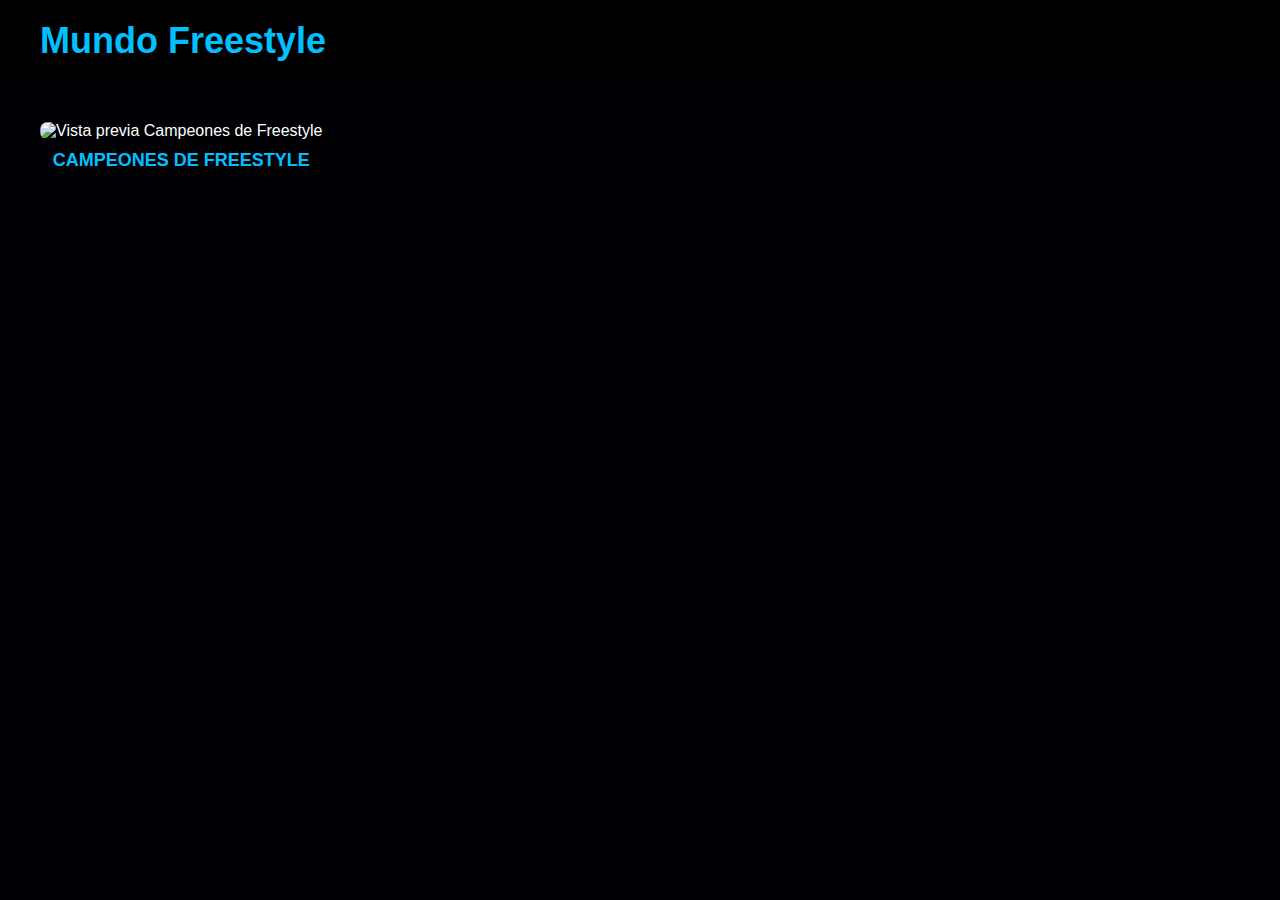
==== index.html @ cba4eaf8 "index.html" ====
<!DOCTYPE html>
<html lang="en">

<head>
    <meta charset="UTF-8">
    <meta name="viewport" content="width=device-width, initial-scale=1.0">
    <title>Mundo Freestyle</title>
    <style>
        body {
            background-color: #000005;
            font-family: 'Arial', sans-serif;
            color: white;
            margin: 0;
            padding: 0;
        }

        header {
            background-color: #000000; /* Fondo negro */
            color: #00c0ff; /* Color cian */
            font-family: 'Segoe UI', Tahoma, Geneva, Verdana, sans-serif; /* Fuente mejorada */
            font-size: 36px;
            padding: 20px 40px; /* Añadí más padding para que se vea espacioso */
            width: 100%;
            display: flex;
            align-items: center;
        }

        header h1 {
            margin: 0;
            font-size: 36px;
        }

        .menu-container {
            display: flex;
            justify-content: flex-start;
            align-items: flex-start;
            padding: 20px;
        }

        .game-option {
            display: flex;
            flex-direction: column;
            align-items: center;
            margin: 20px;
            cursor: pointer;
        }

        .game-option img {
            max-width: 300px;
            max-height: 200px;
            object-fit: cover;
            border-radius: 8px;
            box-shadow: 0 4px 8px rgba(0, 0, 0, 0.5);
        }

        .game-option span {
            margin-top: 10px;
            font-size: 18px;
            color: #00c0ff;
            text-transform: uppercase;
            font-weight: bold;
        }

        .game-option:hover {
            transform: scale(1.05);
            transition: transform 0.3s ease;
        }

        .game-option:active {
            transform: scale(1);
        }
    </style>
</head>

<body>
    <header>
        <h1>Mundo Freestyle</h1>
    </header>

    <div class="menu-container">
        <div class="game-option" onclick="startFreestyleGame()">
            <!-- Vista previa del juego "Campeones de Freestyle" -->
            <img src="imagenes/vistaprevia1.png" alt="Vista previa Campeones de Freestyle">
            <span>Campeones de Freestyle</span>
        </div>
    </div>

    <script>
        // Función para iniciar el juego "Campeones de Freestyle"
        function startFreestyleGame() {
            // Redirige al juego "Campeones de Freestyle"
            window.location.href = 'freestyle_game.html';  // Cambia 'freestyle_game.html' a la ruta correcta
        }
    </script>
</body>

</html>
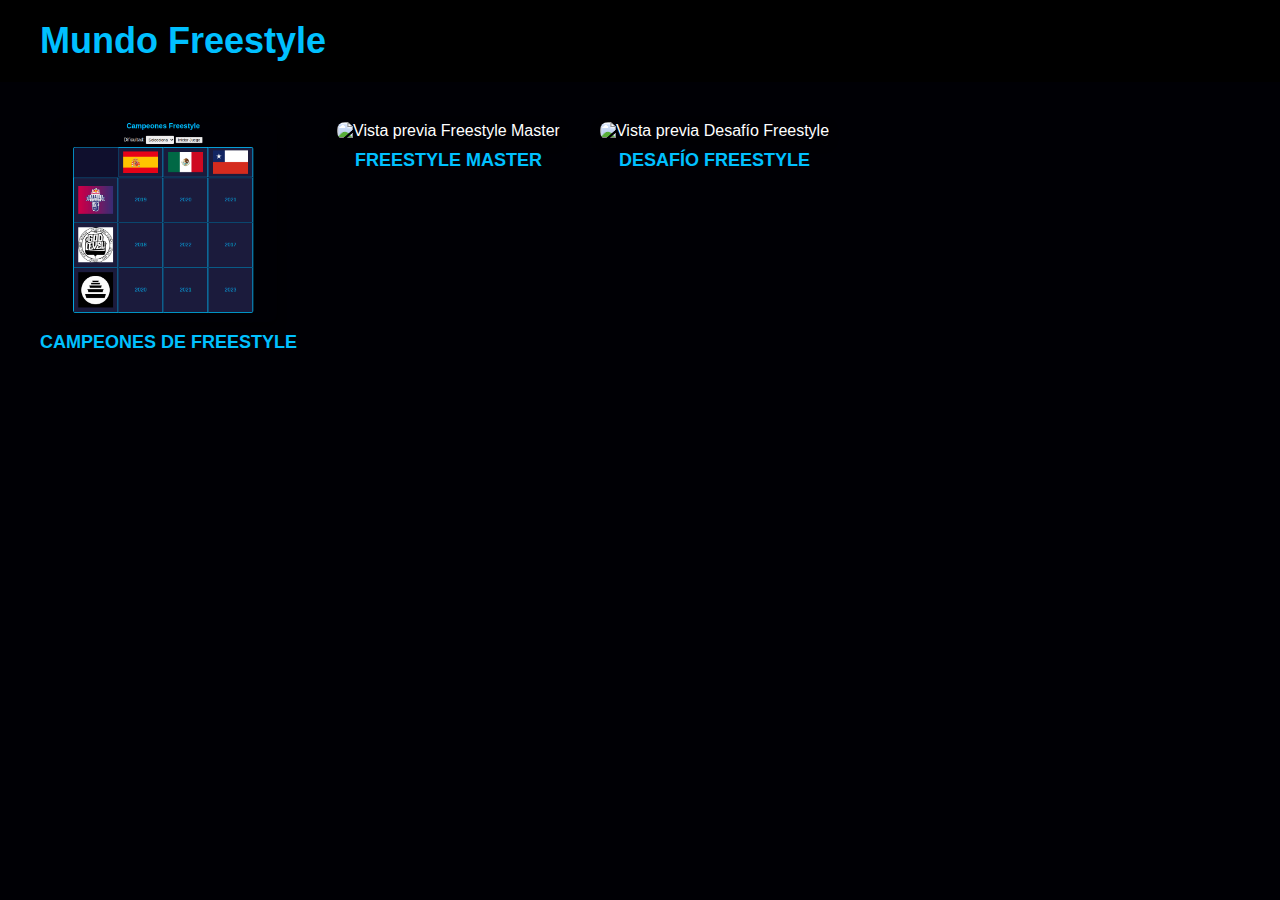
==== commit bf38f63e: "index.html" ====
--- a/index.html
+++ b/index.html
@@ -78,18 +78,39 @@
     </header>
 
     <div class="menu-container">
+        <!-- Opción 1: Juego "Campeones de Freestyle" -->
         <div class="game-option" onclick="startFreestyleGame()">
-            <!-- Vista previa del juego "Campeones de Freestyle" -->
             <img src="imagenes/vistaprevia1.png" alt="Vista previa Campeones de Freestyle">
             <span>Campeones de Freestyle</span>
+        </div>
+
+        <!-- Opción 2: Juego "Freestyle Master" -->
+        <div class="game-option" onclick="startFreestyleMaster()">
+            <img src="imagenes/vistaprevia2.png" alt="Vista previa Freestyle Master">
+            <span>Freestyle Master</span>
+        </div>
+
+        <!-- Opción 3: Juego "Desafío Freestyle" -->
+        <div class="game-option" onclick="startFreestyleChallenge()">
+            <img src="imagenes/vistaprevia3.png" alt="Vista previa Desafío Freestyle">
+            <span>Desafío Freestyle</span>
         </div>
     </div>
 
     <script>
         // Función para iniciar el juego "Campeones de Freestyle"
         function startFreestyleGame() {
-            // Redirige al juego "Campeones de Freestyle"
-            window.location.href = 'freestyle_game.html';  // Cambia 'freestyle_game.html' a la ruta correcta
+            window.location.href = 'freestyle_game.html';  // Cambia la ruta según el archivo
+        }
+
+        // Función para iniciar el juego "Freestyle Master"
+        function startFreestyleMaster() {
+            window.location.href = 'freestyle_master.html';  // Cambia la ruta según el archivo
+        }
+
+        // Función para iniciar el juego "Desafío Freestyle"
+        function startFreestyleChallenge() {
+            window.location.href = 'freestyle_challenge.html';  // Cambia la ruta según el archivo
         }
     </script>
 </body>
